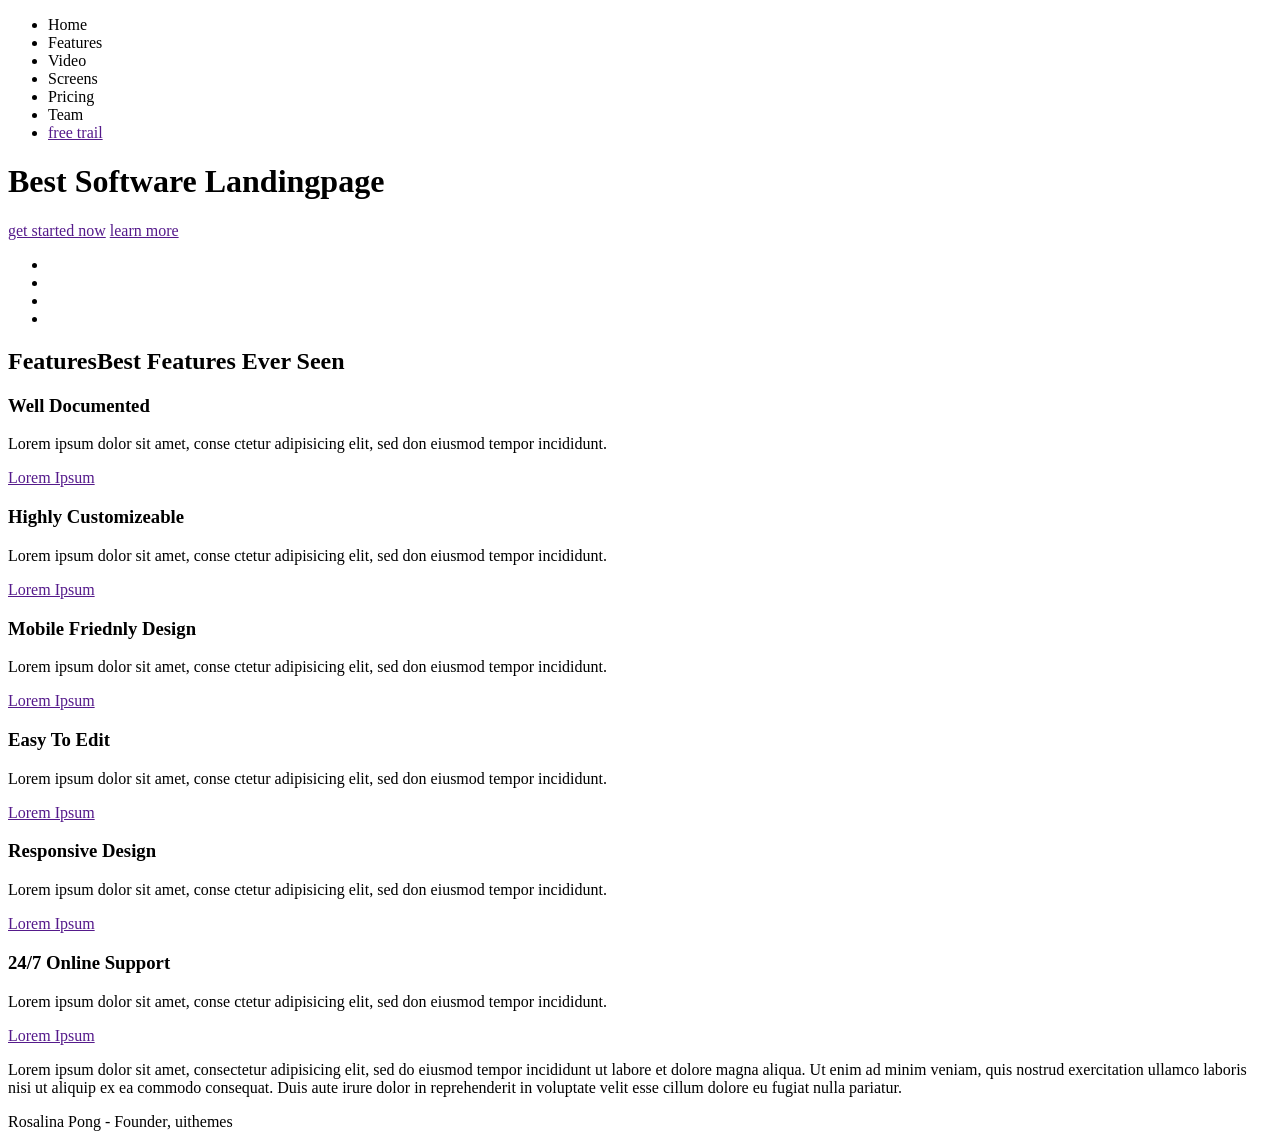
==== index.html @ a1f48c39 "удалил WWW" ====
<!DOCTYPE html>
<html lang="en">
<head>
    <meta charset="UTF-8">
    <meta name="viewport" content="width=device-width, initial-scale=1.0">
    <meta http-equiv="X-UA-Compatible" content="ie=edge">
    <title>Limpon</title>
</head>
<body>
    <div>
        <div>
            <a href=""></a> 
            <ul>
                <li>Home</li>
                <li>Features</li>
                <li>Video</li>
                <li>Screens</li>
                <li>Pricing</li>
                <li>Team</li>
                <li><a href="">free trail</a></li>
            </ul>
          </div>
        <h1>Best Software Landingpage </h1>
        <div>
          <a href="">get started now</a>
          <a href="">learn more</a>
        </div>
    </div>
    <div>
      <ul>
        <li></li>
        <li></li>
        <li></li>
        <li></li>
      </ul>
    </div>
    <div>
        <div>
            <h2><span>Features</span>Best Features Ever Seen</h2>
            <div>
              <div></div>
              <h3>Well Documented</h3>
              <p>Lorem ipsum dolor sit amet, conse ctetur adipisicing elit, sed don eiusmod tempor incididunt.</p>
              <a href="">Lorem Ipsum</a>
            </div>
            <div>
              <div></div>
              <h3>Highly Customizeable</h3>
              <p>Lorem ipsum dolor sit amet, conse ctetur adipisicing elit, sed don eiusmod tempor incididunt.</p>
              <a href="">Lorem Ipsum</a>
            </div>
            <div>
              <div></div>
              <h3>Mobile Friednly Design</h3>
              <p>Lorem ipsum dolor sit amet, conse ctetur adipisicing elit, sed don eiusmod tempor incididunt.</p>
              <a href="">Lorem Ipsum</a>
            </div>
            <div>
                <div></div>
                <h3>Easy To Edit</h3>
                <p>Lorem ipsum dolor sit amet, conse ctetur adipisicing elit, sed don eiusmod tempor incididunt.</p>
                <a href="">Lorem Ipsum</a>
              </div>
              <div>
                <div></div>
                <h3>Responsive Design</h3>
                <p>Lorem ipsum dolor sit amet, conse ctetur adipisicing elit, sed don eiusmod tempor incididunt.</p>
                <a href="">Lorem Ipsum</a>
              </div>
              <div>
                <div></div>
                <h3>24/7 Online Support</h3>
                <p>Lorem ipsum dolor sit amet, conse ctetur adipisicing elit, sed don eiusmod tempor incididunt.</p>
                <a href="">Lorem Ipsum</a>
              </div>
              <div>
                <p>Lorem ipsum dolor sit amet, consectetur adipisicing elit, sed do eiusmod tempor incididunt ut labore et dolore magna aliqua. Ut enim ad minim veniam, quis nostrud exercitation ullamco laboris nisi ut aliquip ex ea commodo consequat. Duis aute irure dolor in reprehenderit in voluptate velit esse cillum dolore eu fugiat nulla pariatur.</p>
                <p><span>Rosalina Pong</span> - Founder, uithemes</p>
              </div>
        </div>
    </div>
   
</body>
</html>
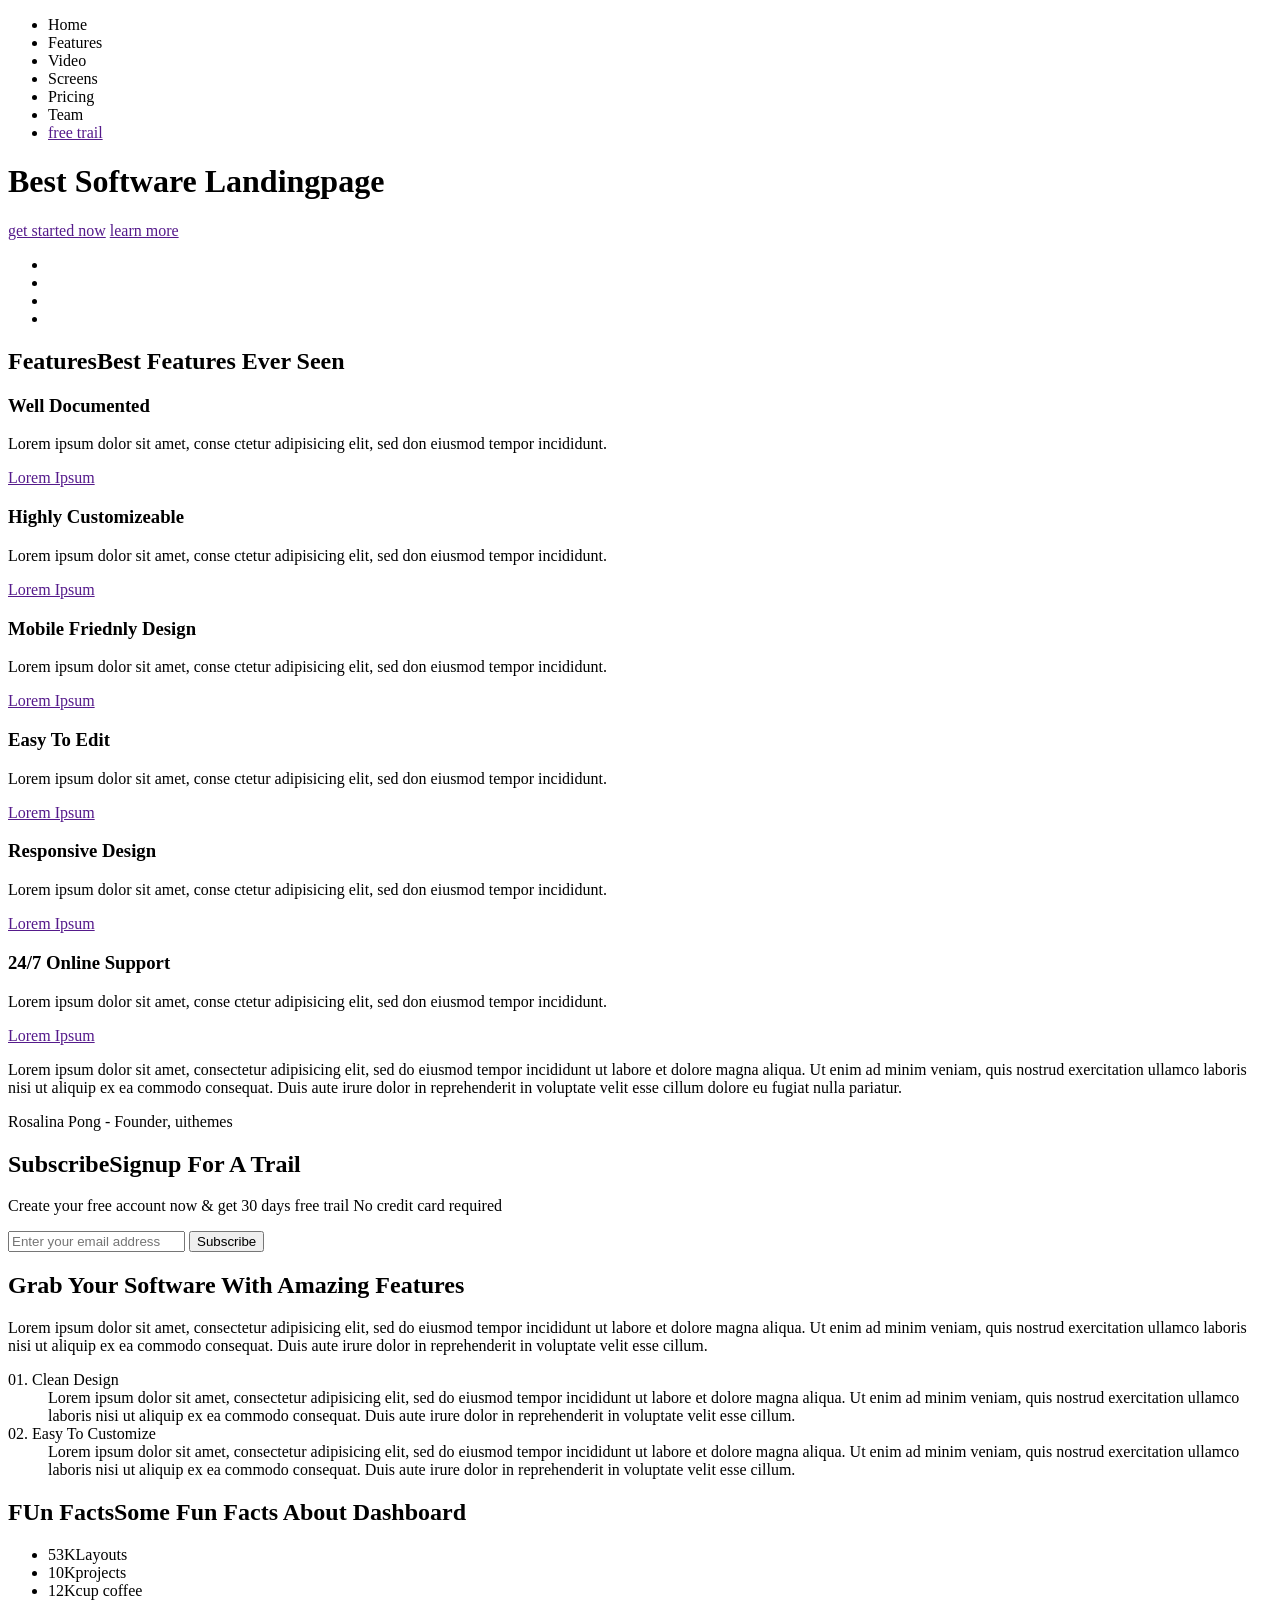
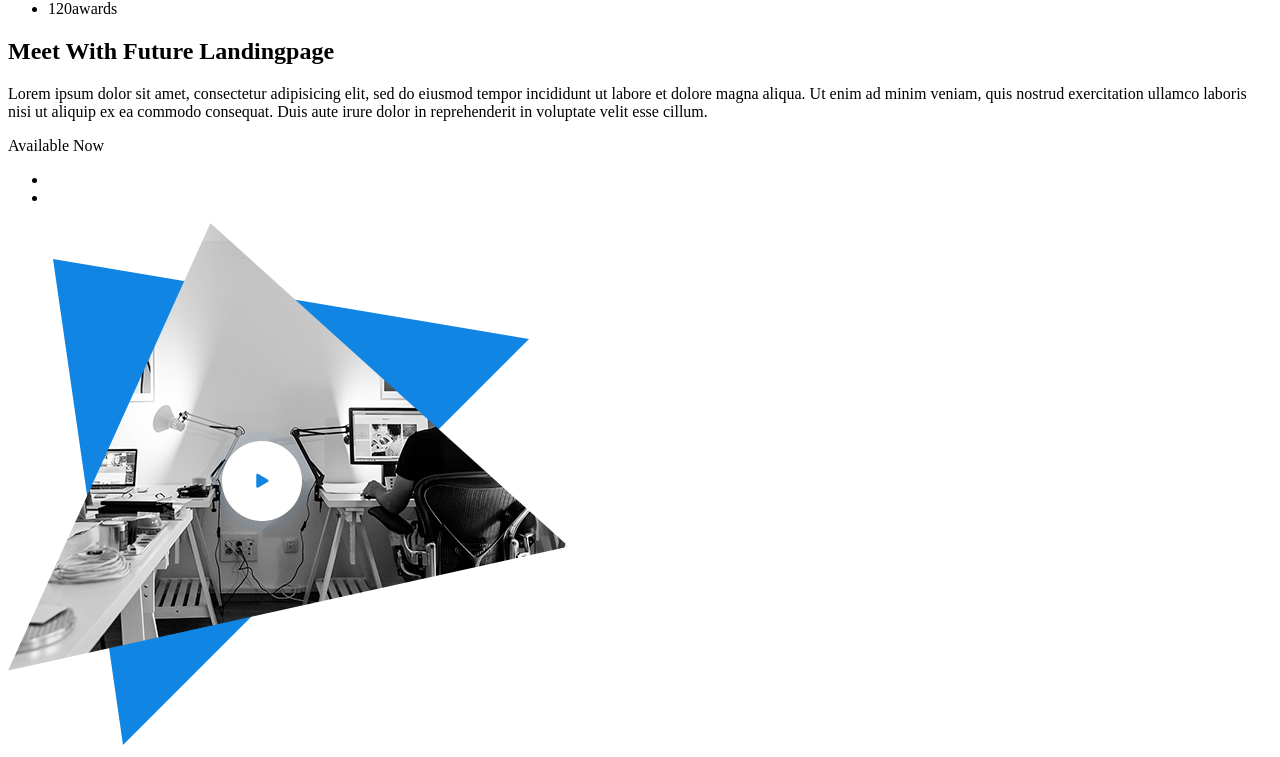
==== commit bdd36a8f: "пРАВКИ" ====
--- a/index.html
+++ b/index.html
@@ -1,84 +1,148 @@
 <!DOCTYPE html>
 <html lang="en">
+
 <head>
-    <meta charset="UTF-8">
-    <meta name="viewport" content="width=device-width, initial-scale=1.0">
-    <meta http-equiv="X-UA-Compatible" content="ie=edge">
-    <title>Limpon</title>
+  <meta charset="UTF-8">
+  <meta name="viewport" content="width=device-width, initial-scale=1.0">
+  <meta http-equiv="X-UA-Compatible" content="ie=edge">
+  <title>Limpon</title>
 </head>
+
 <body>
+  <div>
     <div>
-        <div>
-            <a href=""></a> 
-            <ul>
-                <li>Home</li>
-                <li>Features</li>
-                <li>Video</li>
-                <li>Screens</li>
-                <li>Pricing</li>
-                <li>Team</li>
-                <li><a href="">free trail</a></li>
-            </ul>
-          </div>
-        <h1>Best Software Landingpage </h1>
-        <div>
-          <a href="">get started now</a>
-          <a href="">learn more</a>
-        </div>
-    </div>
-    <div>
+      <a href=""></a>
       <ul>
-        <li></li>
-        <li></li>
-        <li></li>
-        <li></li>
+        <li>Home</li>
+        <li>Features</li>
+        <li>Video</li>
+        <li>Screens</li>
+        <li>Pricing</li>
+        <li>Team</li>
+        <li><a href="">free trail</a></li>
       </ul>
     </div>
+    <h1>Best Software Landingpage </h1>
     <div>
-        <div>
-            <h2><span>Features</span>Best Features Ever Seen</h2>
-            <div>
-              <div></div>
-              <h3>Well Documented</h3>
-              <p>Lorem ipsum dolor sit amet, conse ctetur adipisicing elit, sed don eiusmod tempor incididunt.</p>
-              <a href="">Lorem Ipsum</a>
-            </div>
-            <div>
-              <div></div>
-              <h3>Highly Customizeable</h3>
-              <p>Lorem ipsum dolor sit amet, conse ctetur adipisicing elit, sed don eiusmod tempor incididunt.</p>
-              <a href="">Lorem Ipsum</a>
-            </div>
-            <div>
-              <div></div>
-              <h3>Mobile Friednly Design</h3>
-              <p>Lorem ipsum dolor sit amet, conse ctetur adipisicing elit, sed don eiusmod tempor incididunt.</p>
-              <a href="">Lorem Ipsum</a>
-            </div>
-            <div>
-                <div></div>
-                <h3>Easy To Edit</h3>
-                <p>Lorem ipsum dolor sit amet, conse ctetur adipisicing elit, sed don eiusmod tempor incididunt.</p>
-                <a href="">Lorem Ipsum</a>
-              </div>
-              <div>
-                <div></div>
-                <h3>Responsive Design</h3>
-                <p>Lorem ipsum dolor sit amet, conse ctetur adipisicing elit, sed don eiusmod tempor incididunt.</p>
-                <a href="">Lorem Ipsum</a>
-              </div>
-              <div>
-                <div></div>
-                <h3>24/7 Online Support</h3>
-                <p>Lorem ipsum dolor sit amet, conse ctetur adipisicing elit, sed don eiusmod tempor incididunt.</p>
-                <a href="">Lorem Ipsum</a>
-              </div>
-              <div>
-                <p>Lorem ipsum dolor sit amet, consectetur adipisicing elit, sed do eiusmod tempor incididunt ut labore et dolore magna aliqua. Ut enim ad minim veniam, quis nostrud exercitation ullamco laboris nisi ut aliquip ex ea commodo consequat. Duis aute irure dolor in reprehenderit in voluptate velit esse cillum dolore eu fugiat nulla pariatur.</p>
-                <p><span>Rosalina Pong</span> - Founder, uithemes</p>
-              </div>
-        </div>
+      <a href="">get started now</a>
+      <a href="">learn more</a>
     </div>
-   
+  </div>
+  <div>
+    <ul>
+      <li></li>
+      <li></li>
+      <li></li>
+      <li></li>
+    </ul>
+  </div>
+  <div>
+    <div>
+      <h2><span>Features</span>Best Features Ever Seen</h2>
+      <div>
+        <div></div>
+        <h3>Well Documented</h3>
+        <p>Lorem ipsum dolor sit amet, conse ctetur adipisicing elit, sed don eiusmod tempor incididunt.</p>
+        <a href="">Lorem Ipsum</a>
+      </div>
+      <div>
+        <div></div>
+        <h3>Highly Customizeable</h3>
+        <p>Lorem ipsum dolor sit amet, conse ctetur adipisicing elit, sed don eiusmod tempor incididunt.</p>
+        <a href="">Lorem Ipsum</a>
+      </div>
+      <div>
+        <div></div>
+        <h3>Mobile Friednly Design</h3>
+        <p>Lorem ipsum dolor sit amet, conse ctetur adipisicing elit, sed don eiusmod tempor incididunt.</p>
+        <a href="">Lorem Ipsum</a>
+      </div>
+      <div>
+        <div></div>
+        <h3>Easy To Edit</h3>
+        <p>Lorem ipsum dolor sit amet, conse ctetur adipisicing elit, sed don eiusmod tempor incididunt.</p>
+        <a href="">Lorem Ipsum</a>
+      </div>
+      <div>
+        <div></div>
+        <h3>Responsive Design</h3>
+        <p>Lorem ipsum dolor sit amet, conse ctetur adipisicing elit, sed don eiusmod tempor incididunt.</p>
+        <a href="">Lorem Ipsum</a>
+      </div>
+      <div>
+        <div></div>
+        <h3>24/7 Online Support</h3>
+        <p>Lorem ipsum dolor sit amet, conse ctetur adipisicing elit, sed don eiusmod tempor incididunt.</p>
+        <a href="">Lorem Ipsum</a>
+      </div>
+      <div>
+        <p>Lorem ipsum dolor sit amet, consectetur adipisicing elit, sed do eiusmod tempor incididunt ut labore et
+          dolore magna aliqua. Ut enim ad minim veniam, quis nostrud exercitation ullamco laboris nisi ut aliquip ex ea
+          commodo consequat. Duis aute irure dolor in reprehenderit in voluptate velit esse cillum dolore eu fugiat
+          nulla pariatur.</p>
+        <p><span>Rosalina Pong</span> - Founder, uithemes</p>
+      </div>
+    </div>
+  </div>
+  <div>
+    <div>
+      <div>
+        <h2><span>Subscribe</span>Signup For A Trail</h2>
+        <p>Create your free account now & get 30 days free trail No credit card required</p>
+        <input type="email" placeholder="Enter your email address">
+        <button type="submit">Subscribe</button>
+      </div>
+    </div>
+  </div>
+  <div>
+    <div></div>
+    <h2>Grab Your Software With Amazing Features</h2>
+    <p>Lorem ipsum dolor sit amet, consectetur adipisicing elit, sed do eiusmod tempor incididunt ut labore et dolore
+      magna aliqua. Ut enim ad minim veniam, quis nostrud exercitation ullamco laboris nisi ut aliquip ex ea commodo
+      consequat. Duis aute irure dolor in reprehenderit in voluptate velit esse cillum.
+    </p>
+    <dl>
+      <dt>01. Clean Design</dt>
+      <dd>Lorem ipsum dolor sit amet, consectetur adipisicing elit, sed do eiusmod tempor incididunt ut labore et dolore
+        magna aliqua. Ut enim ad minim veniam, quis nostrud exercitation ullamco laboris nisi ut aliquip ex ea commodo
+        consequat. Duis aute irure dolor in reprehenderit in voluptate velit esse cillum.
+      </dd>
+      <dt>02. Easy To Customize</dt>
+      <dd>Lorem ipsum dolor sit amet, consectetur adipisicing elit, sed do eiusmod tempor incididunt ut labore et dolore
+        magna aliqua. Ut enim ad minim veniam, quis nostrud exercitation ullamco laboris nisi ut aliquip ex ea commodo
+        consequat. Duis aute irure dolor in reprehenderit in voluptate velit esse cillum.
+      </dd>
+    </dl>
+  </div>
+  <div>
+    <div>
+      <h2><span>FUn Facts</span>Some Fun Facts About Dashboard</h2>
+      <ul>
+        <li><span>53K</span>Layouts</li>
+        <li><span>10K</span>projects</li>
+        <li><span>12K</span>cup coffee</li>
+        <li><span>120</span>awards</li>
+      </ul>
+    </div>
+  </div>
+  <div>
+    <div>
+      <div>
+        <h2>Meet With Future Landingpage</h2>
+        <p>Lorem ipsum dolor sit amet, consectetur adipisicing elit, sed do eiusmod tempor incididunt ut labore et
+          dolore magna aliqua. Ut enim ad minim veniam, quis nostrud exercitation ullamco laboris nisi ut aliquip ex ea
+          commodo consequat. Duis aute irure dolor in reprehenderit in voluptate velit esse cillum.
+        </p>
+        <p>Available Now</p>
+        <ul>
+          <li><a href="" target="_blank"></a></li>
+          <li><a href="" target="_blank"></a></li>
+        </ul>
+      </div>
+      <img src="images/play.png" alt="Video">
+    </div>
+  </div>
+
 </body>
+
 </html>
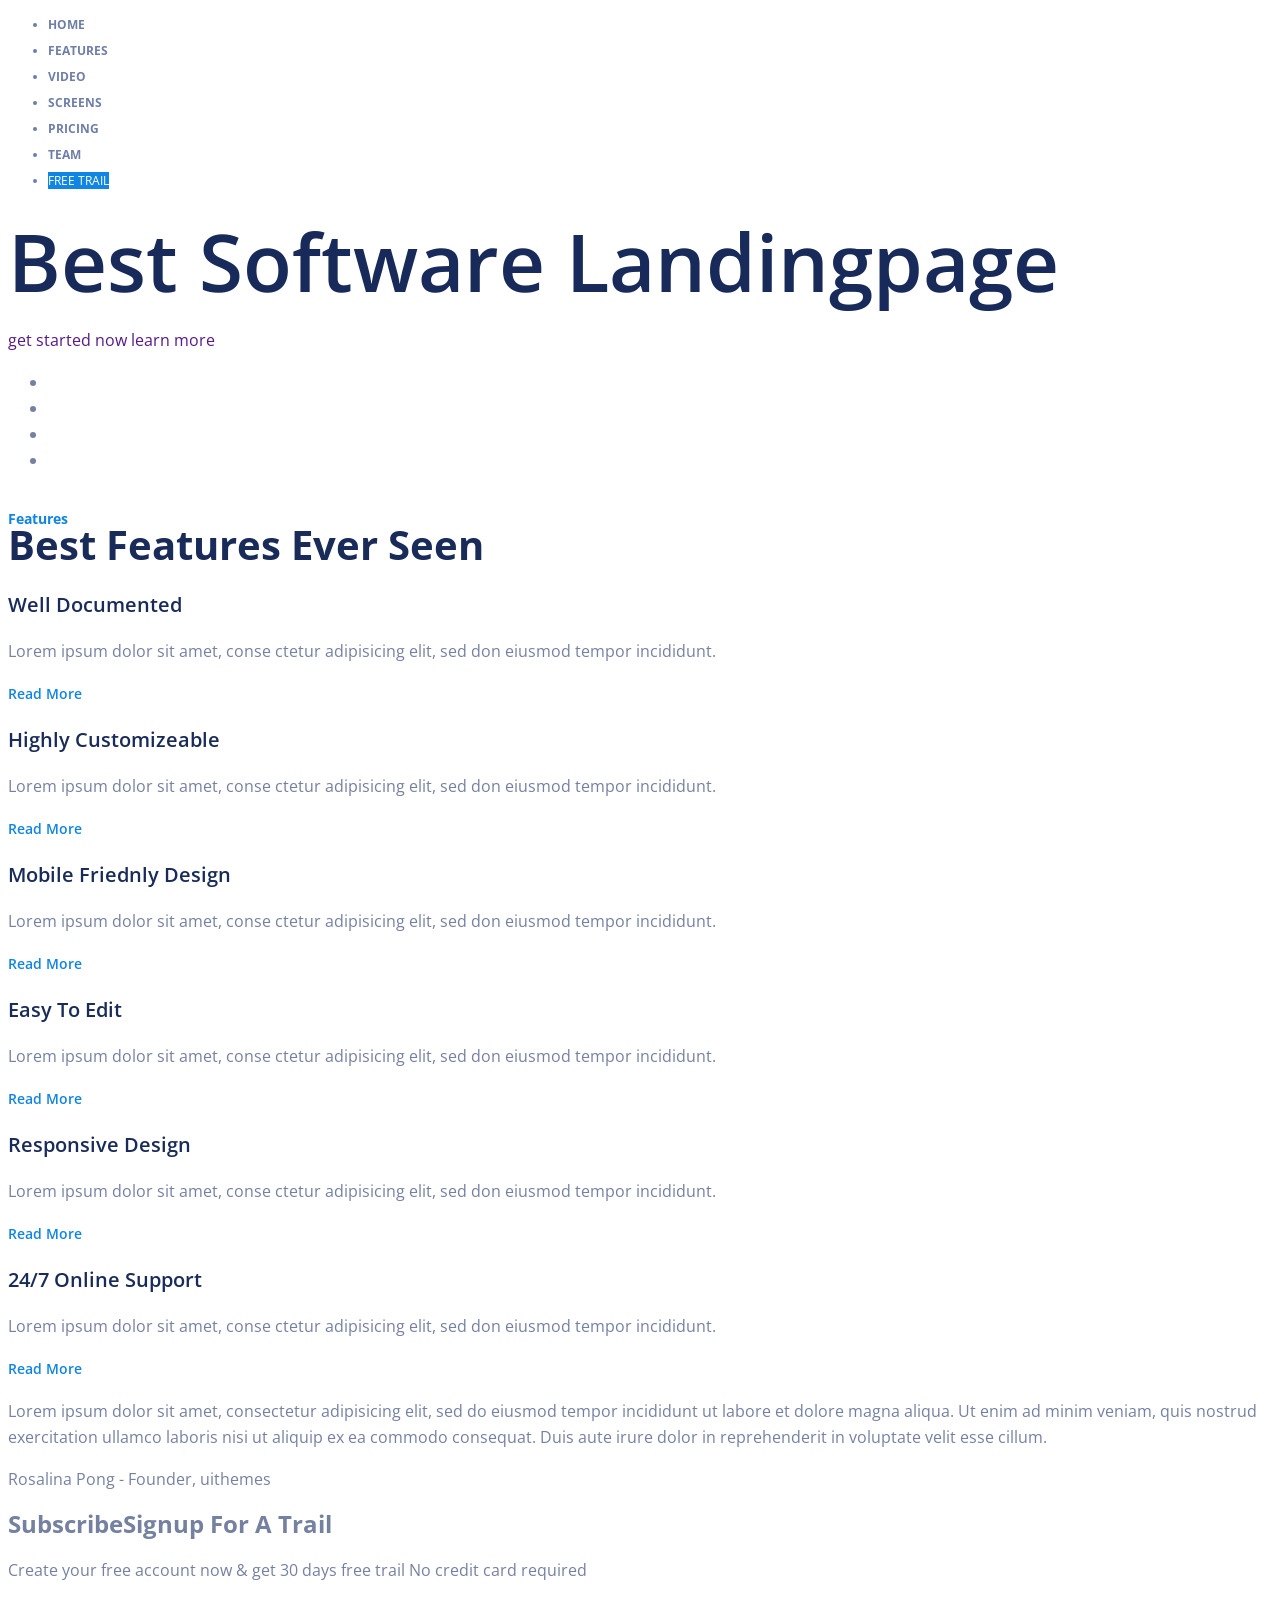
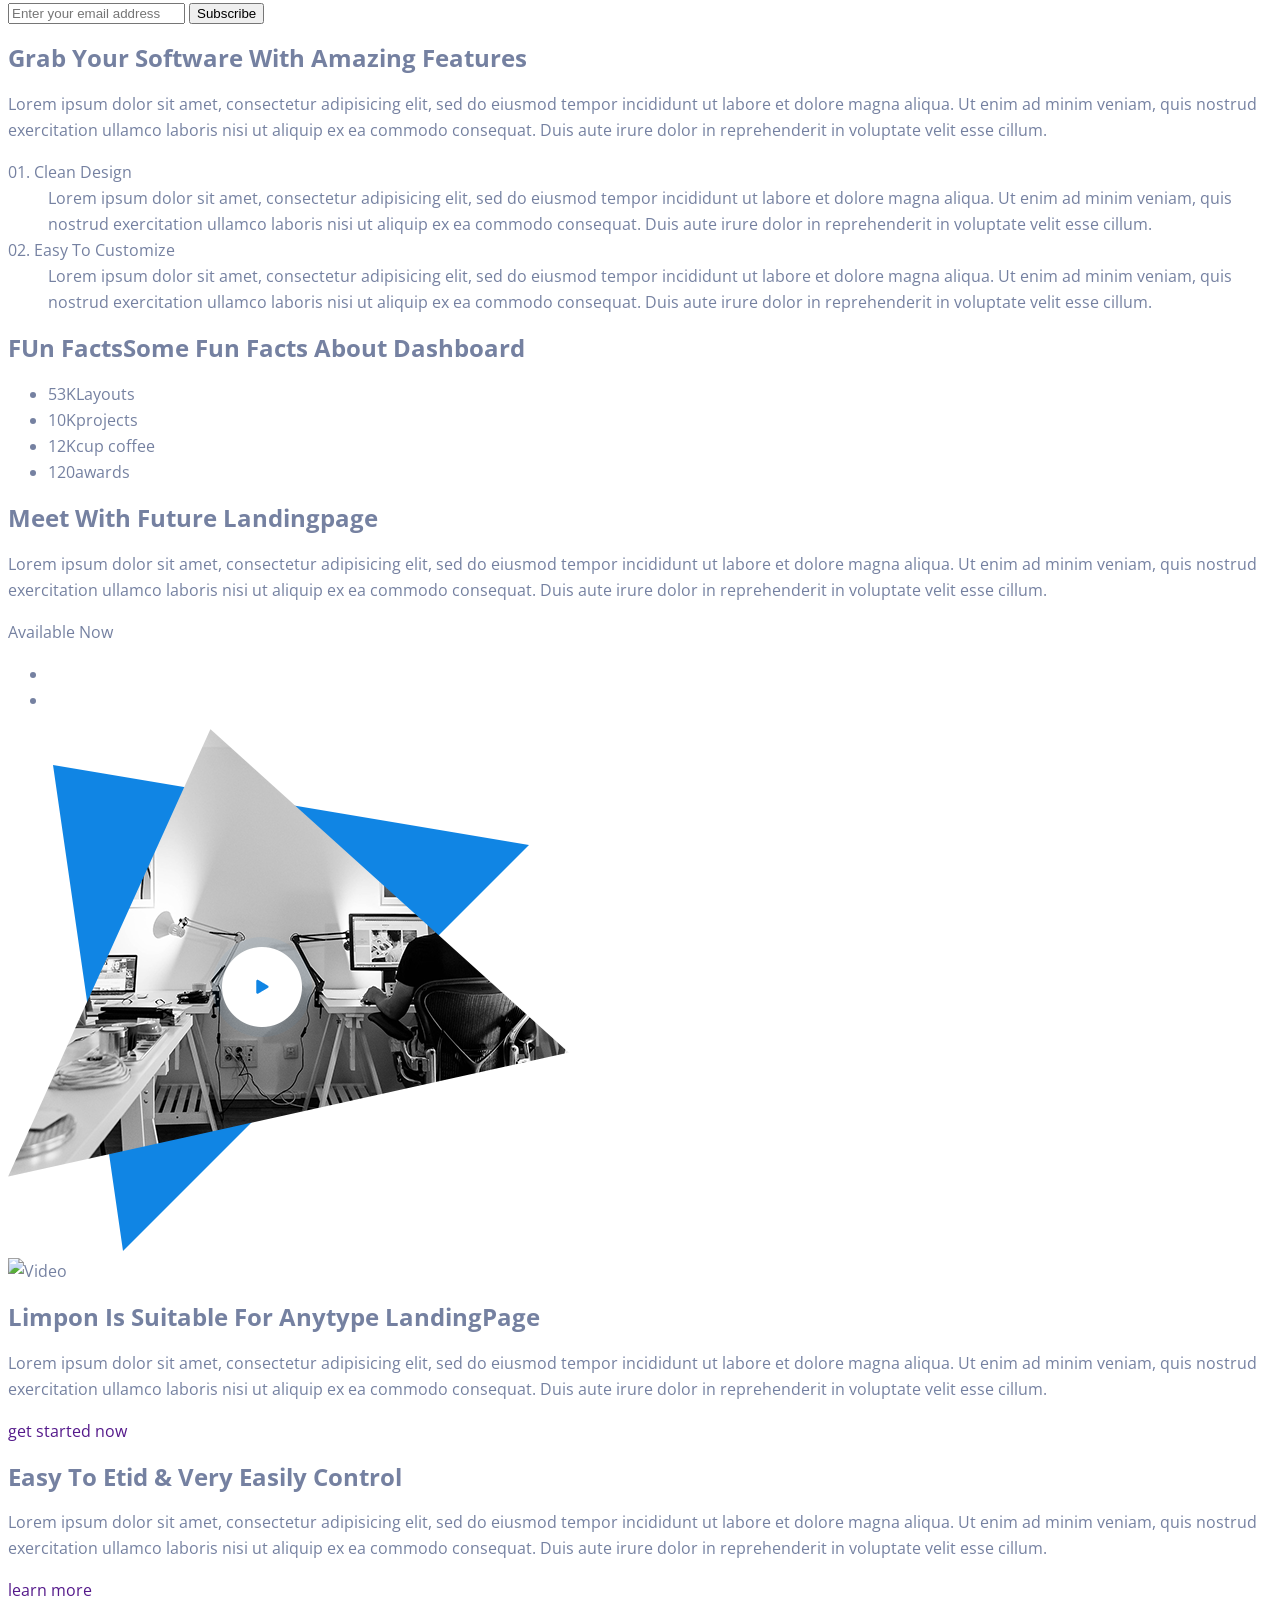
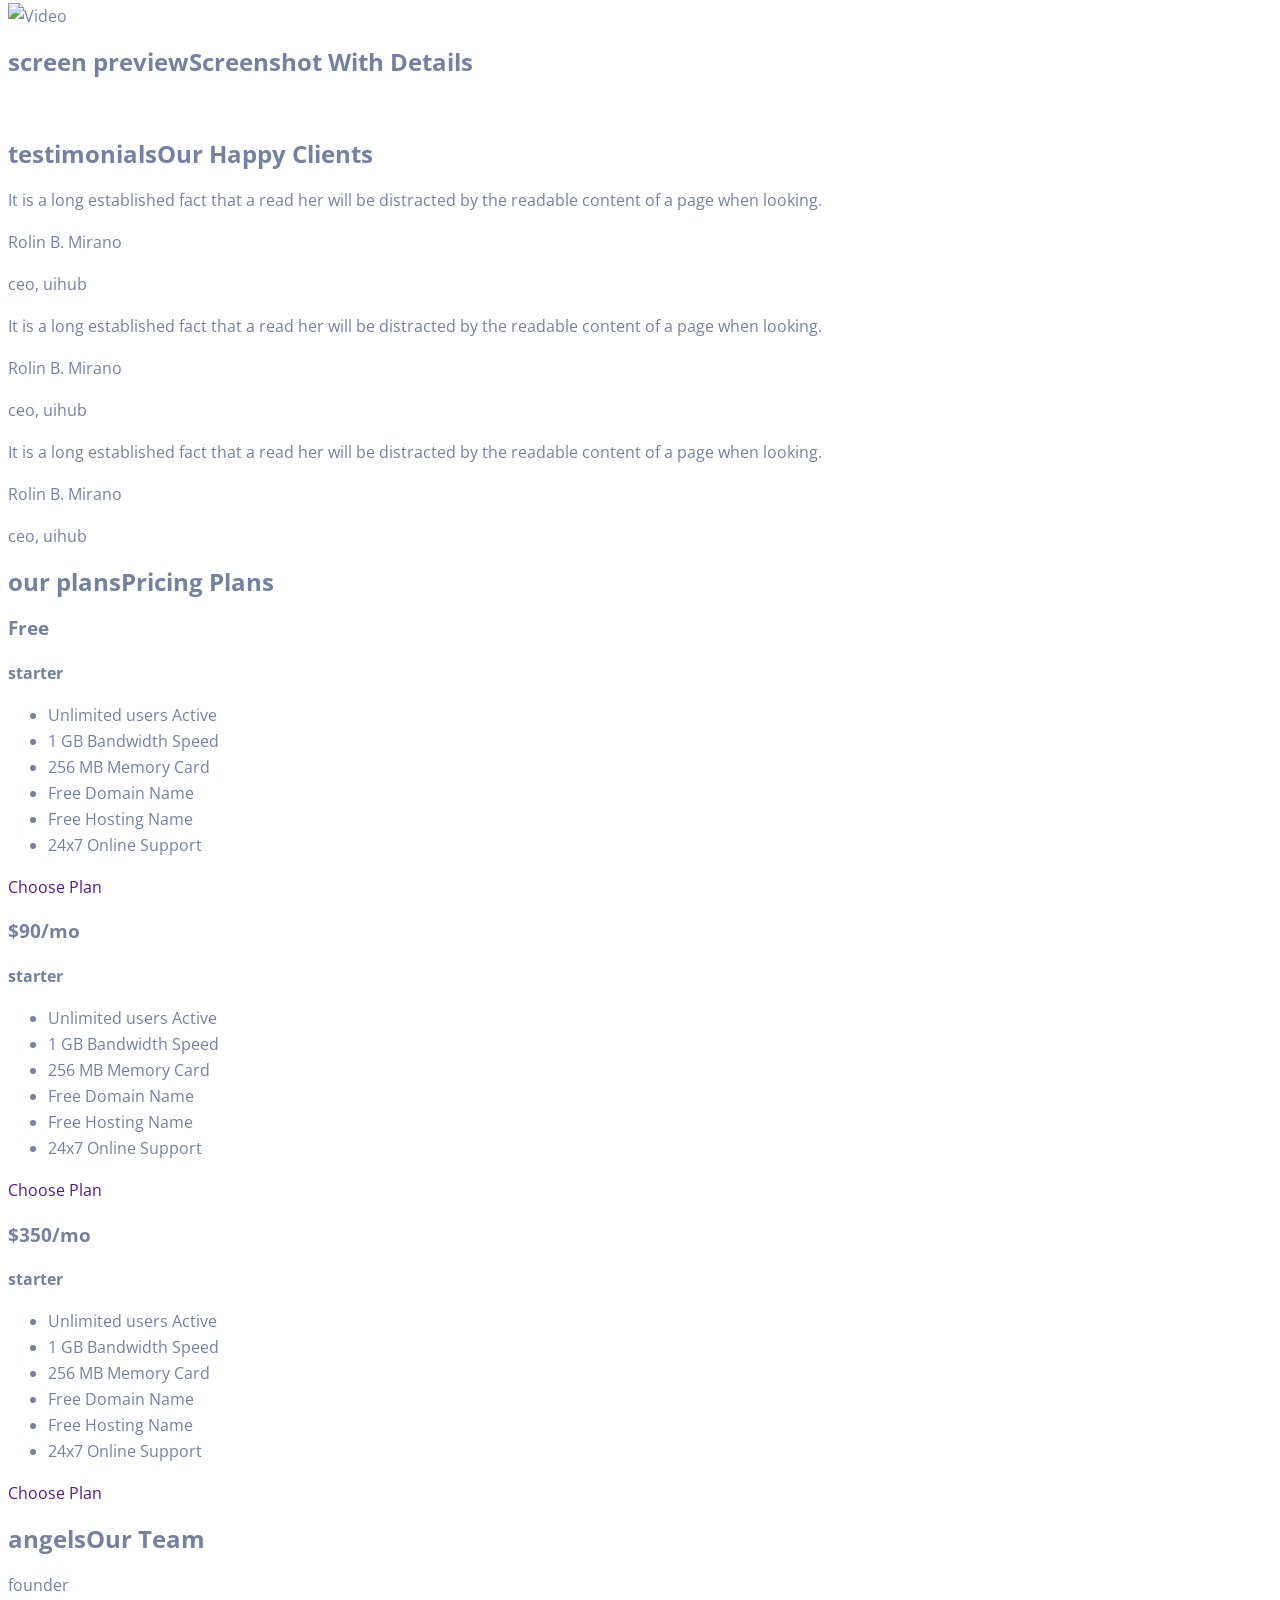
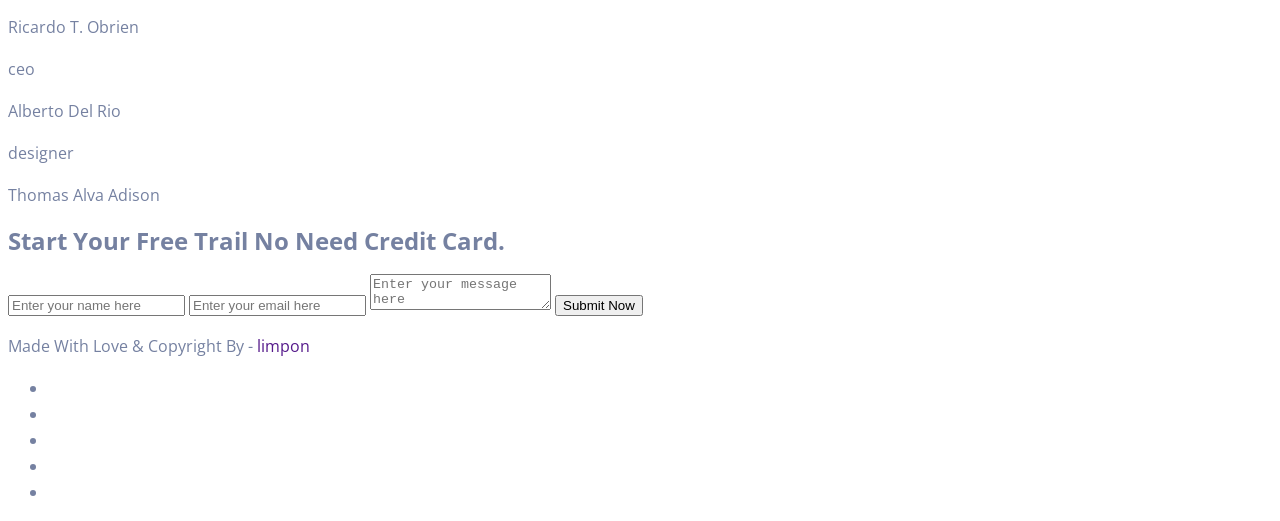
==== commit c4fd2ab6: "Завершение разметки" ====
--- a/index.html
+++ b/index.html
@@ -6,20 +6,23 @@
   <meta name="viewport" content="width=device-width, initial-scale=1.0">
   <meta http-equiv="X-UA-Compatible" content="ie=edge">
   <title>Limpon</title>
+  <link rel="stylesheet" href="css/style.css">
+  <link href="https://fonts.googleapis.com/css?family=Open+Sans:400,600,700,800&display=swap" rel="stylesheet">
+  <link rel="stylesheet" href="https://cdnjs.cloudflare.com/ajax/libs/normalize/8.0.1/normalize.min.css">
 </head>
 
 <body>
-  <div>
+  <div class="page-header">
     <div>
       <a href=""></a>
-      <ul>
+      <ul class="nav">
         <li>Home</li>
         <li>Features</li>
         <li>Video</li>
         <li>Screens</li>
         <li>Pricing</li>
         <li>Team</li>
-        <li><a href="">free trail</a></li>
+        <li><a href="" class="btn-free">free trail</a></li>
       </ul>
     </div>
     <h1>Best Software Landingpage </h1>
@@ -28,7 +31,7 @@
       <a href="">learn more</a>
     </div>
   </div>
-  <div>
+  <div class="page-company">
     <ul>
       <li></li>
       <li></li>
@@ -36,55 +39,52 @@
       <li></li>
     </ul>
   </div>
-  <div>
-    <div>
+  <div class="page-greed">
+    <div class="greed">
       <h2><span>Features</span>Best Features Ever Seen</h2>
-      <div>
+      <div class="greed-item">
         <div></div>
         <h3>Well Documented</h3>
         <p>Lorem ipsum dolor sit amet, conse ctetur adipisicing elit, sed don eiusmod tempor incididunt.</p>
-        <a href="">Lorem Ipsum</a>
-      </div>
-      <div>
+        <a href="">Read More</a>
+      </div>
+      <div class="greed-item">
         <div></div>
         <h3>Highly Customizeable</h3>
         <p>Lorem ipsum dolor sit amet, conse ctetur adipisicing elit, sed don eiusmod tempor incididunt.</p>
-        <a href="">Lorem Ipsum</a>
-      </div>
-      <div>
+        <a href="">Read More</a>
+      </div>
+      <div class="greed-item">
         <div></div>
         <h3>Mobile Friednly Design</h3>
         <p>Lorem ipsum dolor sit amet, conse ctetur adipisicing elit, sed don eiusmod tempor incididunt.</p>
-        <a href="">Lorem Ipsum</a>
-      </div>
-      <div>
+        <a href="">Read More</a>
+      </div>
+      <div class="greed-item">
         <div></div>
         <h3>Easy To Edit</h3>
         <p>Lorem ipsum dolor sit amet, conse ctetur adipisicing elit, sed don eiusmod tempor incididunt.</p>
-        <a href="">Lorem Ipsum</a>
-      </div>
-      <div>
+        <a href="">Read More</a>
+      </div>
+      <div class="greed-item">
         <div></div>
         <h3>Responsive Design</h3>
         <p>Lorem ipsum dolor sit amet, conse ctetur adipisicing elit, sed don eiusmod tempor incididunt.</p>
-        <a href="">Lorem Ipsum</a>
-      </div>
-      <div>
+        <a href="">Read More</a>
+      </div>
+      <div class="greed-item">
         <div></div>
         <h3>24/7 Online Support</h3>
         <p>Lorem ipsum dolor sit amet, conse ctetur adipisicing elit, sed don eiusmod tempor incididunt.</p>
-        <a href="">Lorem Ipsum</a>
-      </div>
-      <div>
-        <p>Lorem ipsum dolor sit amet, consectetur adipisicing elit, sed do eiusmod tempor incididunt ut labore et
-          dolore magna aliqua. Ut enim ad minim veniam, quis nostrud exercitation ullamco laboris nisi ut aliquip ex ea
-          commodo consequat. Duis aute irure dolor in reprehenderit in voluptate velit esse cillum dolore eu fugiat
-          nulla pariatur.</p>
+        <a href="">Read More</a>
+      </div>
+      <div>
+        <p>Lorem ipsum dolor sit amet, consectetur adipisicing elit, sed do eiusmod tempor incididunt ut labore et dolore magna aliqua. Ut enim ad minim veniam, quis nostrud exercitation ullamco laboris nisi ut aliquip ex ea commodo consequat. Duis aute irure dolor in reprehenderit in voluptate velit esse cillum.</p>
         <p><span>Rosalina Pong</span> - Founder, uithemes</p>
       </div>
     </div>
   </div>
-  <div>
+  <div class="page-subscribe">
     <div>
       <div>
         <h2><span>Subscribe</span>Signup For A Trail</h2>
@@ -94,27 +94,18 @@
       </div>
     </div>
   </div>
-  <div>
+  <div class="page-software">
     <div></div>
     <h2>Grab Your Software With Amazing Features</h2>
-    <p>Lorem ipsum dolor sit amet, consectetur adipisicing elit, sed do eiusmod tempor incididunt ut labore et dolore
-      magna aliqua. Ut enim ad minim veniam, quis nostrud exercitation ullamco laboris nisi ut aliquip ex ea commodo
-      consequat. Duis aute irure dolor in reprehenderit in voluptate velit esse cillum.
-    </p>
+    <p>Lorem ipsum dolor sit amet, consectetur adipisicing elit, sed do eiusmod tempor incididunt ut labore et dolore magna aliqua. Ut enim ad minim veniam, quis nostrud exercitation ullamco laboris nisi ut aliquip ex ea commodo consequat. Duis aute irure dolor in reprehenderit in voluptate velit esse cillum.</p>
     <dl>
       <dt>01. Clean Design</dt>
-      <dd>Lorem ipsum dolor sit amet, consectetur adipisicing elit, sed do eiusmod tempor incididunt ut labore et dolore
-        magna aliqua. Ut enim ad minim veniam, quis nostrud exercitation ullamco laboris nisi ut aliquip ex ea commodo
-        consequat. Duis aute irure dolor in reprehenderit in voluptate velit esse cillum.
-      </dd>
+      <dd>Lorem ipsum dolor sit amet, consectetur adipisicing elit, sed do eiusmod tempor incididunt ut labore et dolore magna aliqua. Ut enim ad minim veniam, quis nostrud exercitation ullamco laboris nisi ut aliquip ex ea commodo consequat. Duis aute irure dolor in reprehenderit in voluptate velit esse cillum.</dd>
       <dt>02. Easy To Customize</dt>
-      <dd>Lorem ipsum dolor sit amet, consectetur adipisicing elit, sed do eiusmod tempor incididunt ut labore et dolore
-        magna aliqua. Ut enim ad minim veniam, quis nostrud exercitation ullamco laboris nisi ut aliquip ex ea commodo
-        consequat. Duis aute irure dolor in reprehenderit in voluptate velit esse cillum.
-      </dd>
+      <dd>Lorem ipsum dolor sit amet, consectetur adipisicing elit, sed do eiusmod tempor incididunt ut labore et dolore magna aliqua. Ut enim ad minim veniam, quis nostrud exercitation ullamco laboris nisi ut aliquip ex ea commodo consequat. Duis aute irure dolor in reprehenderit in voluptate velit esse cillum.</dd>
     </dl>
   </div>
-  <div>
+  <div class="page-stat">
     <div>
       <h2><span>FUn Facts</span>Some Fun Facts About Dashboard</h2>
       <ul>
@@ -125,14 +116,11 @@
       </ul>
     </div>
   </div>
-  <div>
+  <div class="page-app">
     <div>
       <div>
         <h2>Meet With Future Landingpage</h2>
-        <p>Lorem ipsum dolor sit amet, consectetur adipisicing elit, sed do eiusmod tempor incididunt ut labore et
-          dolore magna aliqua. Ut enim ad minim veniam, quis nostrud exercitation ullamco laboris nisi ut aliquip ex ea
-          commodo consequat. Duis aute irure dolor in reprehenderit in voluptate velit esse cillum.
-        </p>
+        <p>Lorem ipsum dolor sit amet, consectetur adipisicing elit, sed do eiusmod tempor incididunt ut labore et dolore magna aliqua. Ut enim ad minim veniam, quis nostrud exercitation ullamco laboris nisi ut aliquip ex ea commodo consequat. Duis aute irure dolor in reprehenderit in voluptate velit esse cillum.</p>
         <p>Available Now</p>
         <ul>
           <li><a href="" target="_blank"></a></li>
@@ -142,6 +130,132 @@
       <img src="images/play.png" alt="Video">
     </div>
   </div>
+  <div class="page-analytics">
+    <div>
+      <img src="images/stat.png" alt="Video">
+      <div>
+        <h2>Limpon Is Suitable For Anytype LandingPage</h2>
+        <p>Lorem ipsum dolor sit amet, consectetur adipisicing elit, sed do eiusmod tempor incididunt ut labore et dolore magna aliqua. Ut enim ad minim veniam, quis nostrud exercitation ullamco laboris nisi ut aliquip ex ea commodo consequat. Duis aute irure dolor in reprehenderit in voluptate velit esse cillum.</p>
+        <a href="">get started now</a>
+      </div>      
+    </div>
+  </div>
+  <div class="page-app">
+    <div>
+      <div>
+        <h2>Easy To Etid & Very Easily Control</h2>
+        <p>Lorem ipsum dolor sit amet, consectetur adipisicing elit, sed do eiusmod tempor incididunt ut labore et dolore magna aliqua. Ut enim ad minim veniam, quis nostrud exercitation ullamco laboris nisi ut aliquip ex ea commodo consequat. Duis aute irure dolor in reprehenderit in voluptate velit esse cillum.</p>
+        <a href="">learn more</a>
+      </div>
+      <img src="images/stat2.png" alt="Video">
+    </div>
+  </div>
+  <div class="page-screen">
+    <h2><span>screen preview</span>Screenshot With Details</h2>
+    <img src="" alt="">
+  </div>
+  <div class="page-clients">
+    <h2><span>testimonials</span>Our Happy Clients</h2>
+    <div class="box-clients">
+      <div>
+        <p>It is a long established fact that a read her will be distracted by the readable content of a page when looking.</p>
+        <p class="name">Rolin B. Mirano</p>
+        <p class="position">ceo, uihub</p>    
+      </div>
+      <div>
+        <p>It is a long established fact that a read her will be distracted by the readable content of a page when looking.</p>
+        <p class="name">Rolin B. Mirano</p>
+        <p class="position">ceo, uihub</p>      
+      </div>
+      <div>
+          <p>It is a long established fact that a read her will be distracted by the readable content of a page when looking.</p>
+          <p class="name">Rolin B. Mirano</p>
+          <p class="position">ceo, uihub</p>      
+      </div>
+    </div>
+  </div>
+  <div class="page-plan">
+    <h2><span>our plans</span>Pricing Plans</h2>
+    <div class="box-price">
+      <div class="box-price-item">
+        <h3>Free</h3>
+        <p><strong>starter</strong></p>
+        <ul>
+          <li>Unlimited users Active</li>
+          <li>1 GB Bandwidth Speed</li>
+          <li>256 MB Memory Card</li>
+          <li>Free Domain Name</li>
+          <li>Free Hosting Name</li>
+          <li>24x7 Online Support</li>
+        </ul>
+        <a href="">Choose Plan</a>
+      </div>
+      <div class="box-price-item active">
+        <h3><span>$</span>90<span>/mo</span></h3>
+        <p><strong>starter</strong></p>
+        <ul>
+          <li>Unlimited users Active</li>
+          <li>1 GB Bandwidth Speed</li>
+          <li>256 MB Memory Card</li>
+          <li>Free Domain Name</li>
+          <li>Free Hosting Name</li>
+          <li>24x7 Online Support</li>
+        </ul>
+        <a href="">Choose Plan</a>
+      </div>
+      <div class="box-price-item">
+        <h3><span>$</span>350<span>/mo</span></h3>
+        <p><strong>starter</strong></p>
+        <ul>
+          <li>Unlimited users Active</li>
+          <li>1 GB Bandwidth Speed</li>
+          <li>256 MB Memory Card</li>
+          <li>Free Domain Name</li>
+          <li>Free Hosting Name</li>
+          <li>24x7 Online Support</li>
+        </ul>
+        <a href="">Choose Plan</a>
+      </div>
+    </div>
+  </div>
+  <div class="page-team">
+    <h2><span>angels</span>Our Team</h2>
+    <div class="box-team">
+      <div>
+        <p>founder</p>
+        <p>Ricardo T. Obrien</p>
+      </div>
+      <div>
+        <p>ceo</p>
+        <p>Alberto Del Rio</p>
+      </div>
+      <div>
+        <p>designer</p>
+        <p>Thomas Alva Adison</p>
+      </div>
+    </div>
+  </div>
+  <div class="page-form">
+    <h2>Start Your Free Trail No Need Credit Card.</h2>
+    <form action="">
+      <input type="text" placeholder="Enter your name here">
+      <input type="email" placeholder="Enter your email here">
+      <textarea name="textmessage" placeholder="Enter your message here"></textarea>
+      <button type="submit"><span></span>Submit Now</button>
+    </form>
+  </div>
+  <div class="footer">
+    <div>
+      <p>Made With Love & Copyright By - <a href="">limpon</a></p>
+      <ul class="social">
+        <li><a href="" target="_blank"></a></li>
+        <li><a href="" target="_blank"></a></li>
+        <li><a href="" target="_blank"></a></li>
+        <li><a href="" target="_blank"></a></li>
+        <li><a href="" target="_blank"></a></li>
+      </ul>
+    </div>
+  </div>
 
 </body>
 
--- a/css/style.css
+++ b/css/style.css
@@ -0,0 +1,54 @@
+body {
+  font-family: 'Open Sans', sans-serif;
+  color: #7581a1;
+  font-size: 16px;
+  font-weight: 400;
+  line-height: 26px;
+}
+
+a {
+  text-decoration: none;
+}
+
+h1 {
+  font-size: 80px;
+  font-weight: 600;  
+  color: #182a59;
+} 
+
+.nav {
+  font-size: 12px;
+  font-weight: 700;  
+  text-transform: uppercase;
+  color: #6e7ea9;
+}
+
+.btn-free {
+  color: #fff;  
+  font-weight: 400;
+  background-color: #1085e4;
+}
+
+.greed h2 {
+  color: #192b59;
+  font-size: 40px;
+  font-weight: 700;
+}
+
+.greed h2 span {
+  color: #1085e4;
+  font-size: 14px;
+  display: block;  
+}
+
+.greed-item h3 {
+  color: #192b59;
+  font-size: 20px;
+  font-weight: 600;
+}
+
+.greed-item a {
+  color: #1085e4;
+  font-size: 14px;
+  font-weight: 600;
+}
